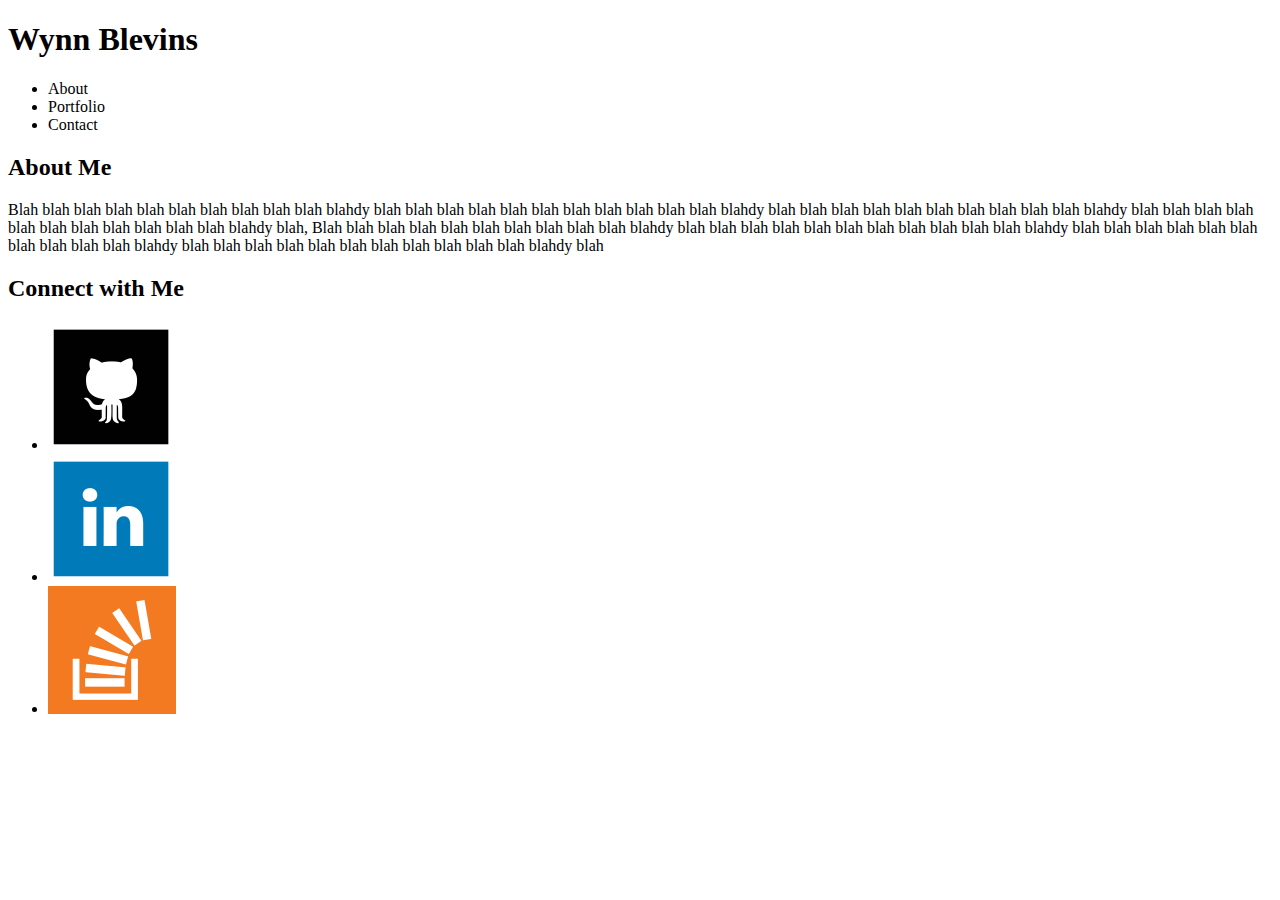
==== index.html @ cbfaad2a "Added image files to assets directory, changed list items to display images." ====
<!DOCTYPE html>
<html lang="en">
<head>
    <meta charset="UTF-8">
    <meta name="viewport" content="width=device-width, initial-scale=1.0">
    <meta http-equiv="X-UA-Compatible" content="ie=edge">
    <title>About Me</title>

    <link rel="stylesheet" type="text/css" href="./assets/css/style.css">
</head>
<body>
    <h1>Wynn Blevins</h1>
    <ul>
        <li>About</li>
        <li>Portfolio</li>
        <li>Contact</li>
    </ul>
    <div>
        <h2>About Me</h2>
        <p>Blah blah blah blah blah blah blah blah blah blah blahdy blah 
            blah blah blah blah blah blah blah blah blah blah blahdy blah 
            blah blah blah blah blah blah blah blah blah blahdy blah 
            blah blah blah blah blah blah blah blah blah blah blahdy blah, 
            Blah blah blah blah blah blah blah blah blah blah blahdy blah 
            blah blah blah blah blah blah blah blah blah blah blahdy blah 
            blah blah blah blah blah blah blah blah blah blahdy blah 
            blah blah blah blah blah blah blah blah blah blah blahdy blah</p>
    </div>
    <div>
        <h2>Connect with Me</h2>
        <ul>
            <li>
                <a href="https://github.com/wynnblevins/">
                    <img src="./assets/images/github_logo.png">
                </a>
            </li>
            <li>
                <a href="https://www.linkedin.com/in/wynn-blevins-93924594/">
                    <img src="./assets/images/linkedin_logo.png">
                </a>
            </li>
            <li>
                <a href="https://stackoverflow.com/users/1226768/wynn">
                    <img src="./assets/images/stackoverflow_logo.png">
                </a>
            </li>
        </ul>
    </div>
</body>
</html>
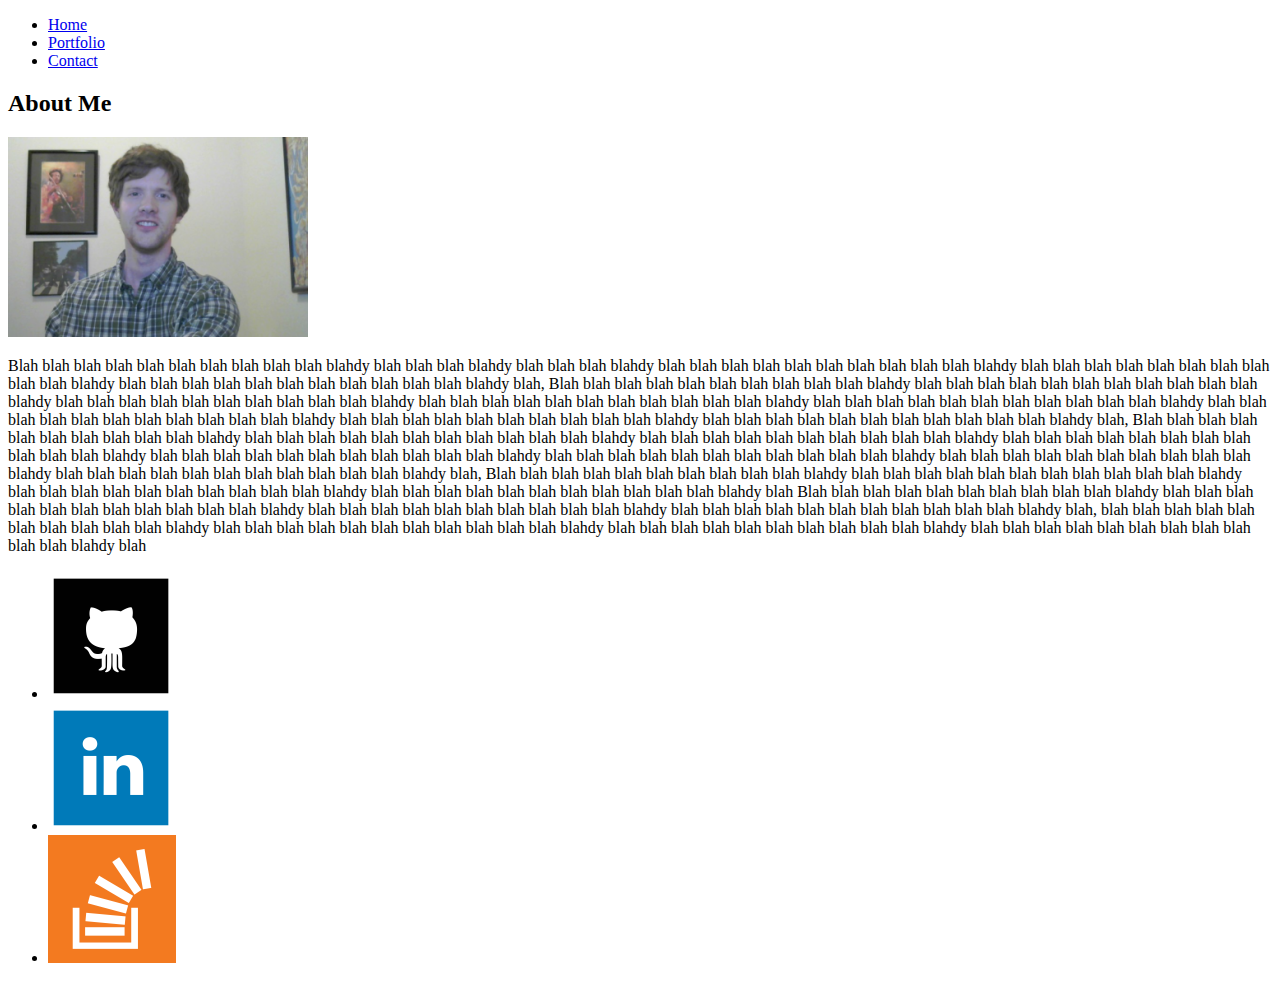
==== commit bae88a23: "Added hypnotize site theme, wrote basic markup for contact and portfolio pages." ====
--- a/index.html
+++ b/index.html
@@ -6,45 +6,81 @@
     <meta http-equiv="X-UA-Compatible" content="ie=edge">
     <title>About Me</title>
 
-    <link rel="stylesheet" type="text/css" href="./assets/css/style.css">
+    <link rel="stylesheet" type="text/css" href="assets/css/reset.css">
+    <link rel="stylesheet" type="text/css" href="assets/css/style.css">
 </head>
+
 <body>
-    <h1>Wynn Blevins</h1>
-    <ul>
-        <li>About</li>
-        <li>Portfolio</li>
-        <li>Contact</li>
-    </ul>
-    <div>
-        <h2>About Me</h2>
-        <p>Blah blah blah blah blah blah blah blah blah blah blahdy blah 
-            blah blah blah blah blah blah blah blah blah blah blahdy blah 
-            blah blah blah blah blah blah blah blah blah blahdy blah 
-            blah blah blah blah blah blah blah blah blah blah blahdy blah, 
-            Blah blah blah blah blah blah blah blah blah blah blahdy blah 
-            blah blah blah blah blah blah blah blah blah blah blahdy blah 
-            blah blah blah blah blah blah blah blah blah blahdy blah 
-            blah blah blah blah blah blah blah blah blah blah blahdy blah</p>
+    <div class="wrapper">
+        <!-- Navbar -->
+        <ul class="navbar">
+            <li><a href="./index.html">Home</a></li>
+            <li><a href="./portfolio.html">Portfolio</a></li>
+            <li><a href="./contact.html">Contact</a></li>
+        </ul>
+        <div>
+            <h2>About Me</h2>
+            <div>
+                <img src="./assets/images/MainPictureResized.png">
+                <p>Blah blah blah blah blah blah blah blah 
+                    blah blah blahdy blah blah blah blahdy blah blah blah blahdy 
+                    blah blah blah blah blah blah blah blah blah blah blahdy blah 
+                    blah blah blah blah blah blah blah blah blah blahdy blah 
+                    blah blah blah blah blah blah blah blah blah blah blahdy blah, 
+                    Blah blah blah blah blah blah blah blah blah blah blahdy blah 
+                    blah blah blah blah blah blah blah blah blah blah blahdy blah 
+                    blah blah blah blah blah blah blah blah blah blahdy blah 
+                    blah blah blah blah blah blah blah blah blah blah blahdy blah
+                    blah blah blah blah blah blah blah blah blah blah blahdy blah 
+                    blah blah blah blah blah blah blah blah blah blah blahdy blah 
+                    blah blah blah blah blah blah blah blah blah blahdy blah 
+                    blah blah blah blah blah blah blah blah blah blah blahdy blah, 
+                    Blah blah blah blah blah blah blah blah blah blah blahdy blah 
+                    blah blah blah blah blah blah blah blah blah blah blahdy blah 
+                    blah blah blah blah blah blah blah blah blah blahdy blah 
+                    blah blah blah blah blah blah blah blah blah blah blahdy blah
+                    blah blah blah blah blah blah blah blah blah blah blahdy blah 
+                    blah blah blah blah blah blah blah blah blah blah blahdy blah 
+                    blah blah blah blah blah blah blah blah blah blahdy blah 
+                    blah blah blah blah blah blah blah blah blah blah blahdy blah, 
+                    Blah blah blah blah blah blah blah blah blah blah blahdy blah 
+                    blah blah blah blah blah blah blah blah blah blah blahdy blah 
+                    blah blah blah blah blah blah blah blah blah blahdy blah 
+                    blah blah blah blah blah blah blah blah blah blah blahdy blah
+                    Blah blah blah blah blah blah blah blah blah blah blahdy blah 
+                    blah blah blah blah blah blah blah blah blah blah blahdy blah 
+                    blah blah blah blah blah blah blah blah blah blahdy blah 
+                    blah blah blah blah blah blah blah blah blah blah blahdy blah, 
+                    blah blah blah blah blah blah blah blah blah blah blahdy blah 
+                    blah blah blah blah blah blah blah blah blah blah blahdy blah 
+                    blah blah blah blah blah blah blah blah blah blahdy blah 
+                    blah blah blah blah blah blah blah blah blah blah blahdy blah</p>
+            </div>
+        </div>
+            
+        <!--Sidebar-->
+        <div>
+            <ul>
+                <li>
+                    <a href="https://github.com/wynnblevins/">
+                        <img src="./assets/images/github_logo.png">
+                    </a>
+                </li>
+                <li>
+                    <a href="https://www.linkedin.com/in/wynn-blevins-93924594/">
+                        <img src="./assets/images/linkedin_logo.png">
+                    </a>
+                </li>
+                <li>
+                    <a href="https://stackoverflow.com/users/1226768/wynn">
+                        <img src="./assets/images/stackoverflow_logo.png">
+                    </a>
+                </li>
+            </ul>
+        </div>
     </div>
-    <div>
-        <h2>Connect with Me</h2>
-        <ul>
-            <li>
-                <a href="https://github.com/wynnblevins/">
-                    <img src="./assets/images/github_logo.png">
-                </a>
-            </li>
-            <li>
-                <a href="https://www.linkedin.com/in/wynn-blevins-93924594/">
-                    <img src="./assets/images/linkedin_logo.png">
-                </a>
-            </li>
-            <li>
-                <a href="https://stackoverflow.com/users/1226768/wynn">
-                    <img src="./assets/images/stackoverflow_logo.png">
-                </a>
-            </li>
-        </ul>
-    </div>
+    
+    <!--Footer-->
+    <footer class="footer"></footer>
 </body>
 </html>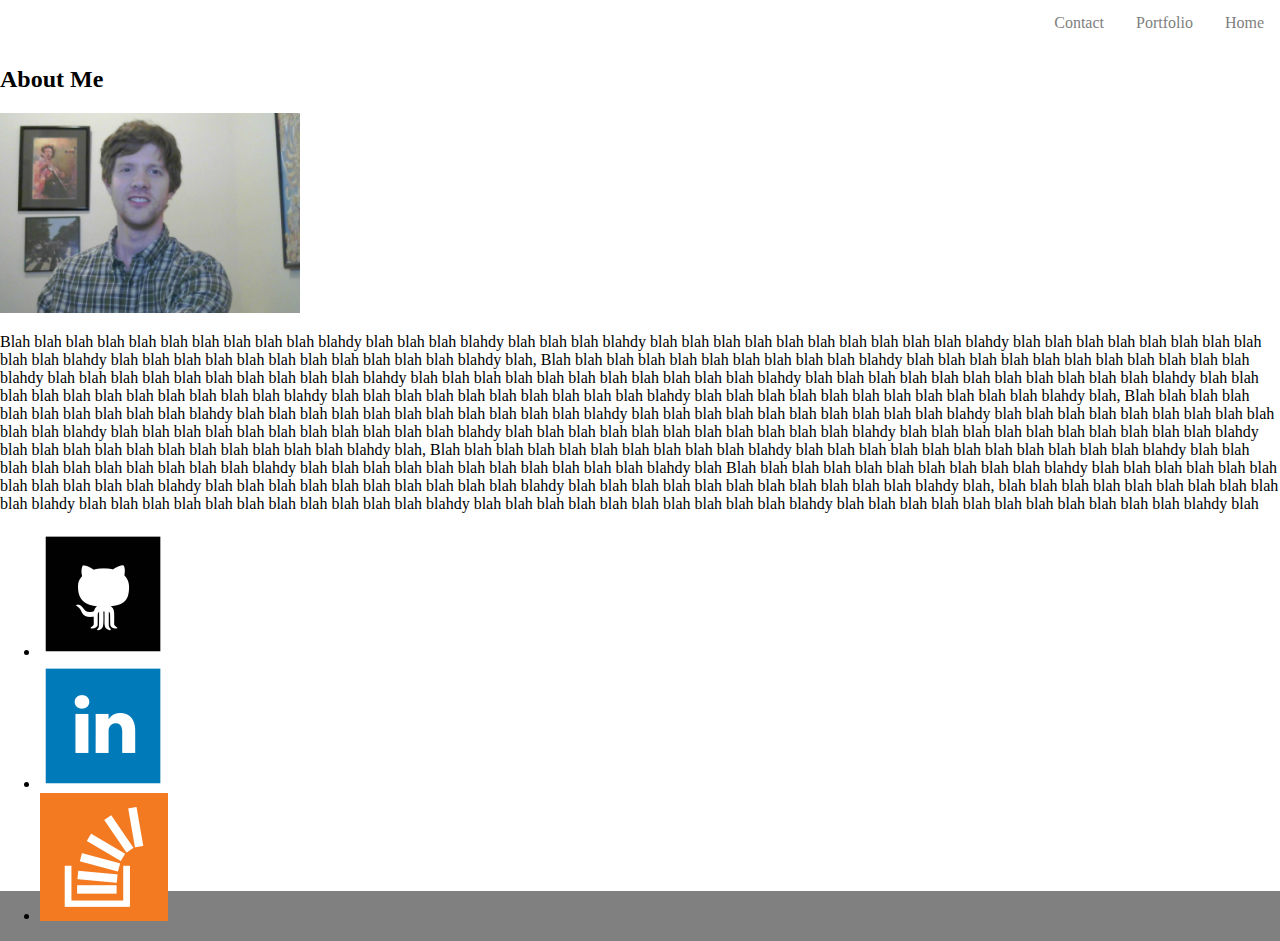
==== commit 01fc5063: "Wrote very basic contact and portfolio html files, added sticky footer and header to all three files" ====
--- a/index.html
+++ b/index.html
@@ -18,46 +18,45 @@
             <li><a href="./portfolio.html">Portfolio</a></li>
             <li><a href="./contact.html">Contact</a></li>
         </ul>
+        
+        <h2>About Me</h2>
         <div>
-            <h2>About Me</h2>
-            <div>
-                <img src="./assets/images/MainPictureResized.png">
-                <p>Blah blah blah blah blah blah blah blah 
-                    blah blah blahdy blah blah blah blahdy blah blah blah blahdy 
-                    blah blah blah blah blah blah blah blah blah blah blahdy blah 
-                    blah blah blah blah blah blah blah blah blah blahdy blah 
-                    blah blah blah blah blah blah blah blah blah blah blahdy blah, 
-                    Blah blah blah blah blah blah blah blah blah blah blahdy blah 
-                    blah blah blah blah blah blah blah blah blah blah blahdy blah 
-                    blah blah blah blah blah blah blah blah blah blahdy blah 
-                    blah blah blah blah blah blah blah blah blah blah blahdy blah
-                    blah blah blah blah blah blah blah blah blah blah blahdy blah 
-                    blah blah blah blah blah blah blah blah blah blah blahdy blah 
-                    blah blah blah blah blah blah blah blah blah blahdy blah 
-                    blah blah blah blah blah blah blah blah blah blah blahdy blah, 
-                    Blah blah blah blah blah blah blah blah blah blah blahdy blah 
-                    blah blah blah blah blah blah blah blah blah blah blahdy blah 
-                    blah blah blah blah blah blah blah blah blah blahdy blah 
-                    blah blah blah blah blah blah blah blah blah blah blahdy blah
-                    blah blah blah blah blah blah blah blah blah blah blahdy blah 
-                    blah blah blah blah blah blah blah blah blah blah blahdy blah 
-                    blah blah blah blah blah blah blah blah blah blahdy blah 
-                    blah blah blah blah blah blah blah blah blah blah blahdy blah, 
-                    Blah blah blah blah blah blah blah blah blah blah blahdy blah 
-                    blah blah blah blah blah blah blah blah blah blah blahdy blah 
-                    blah blah blah blah blah blah blah blah blah blahdy blah 
-                    blah blah blah blah blah blah blah blah blah blah blahdy blah
-                    Blah blah blah blah blah blah blah blah blah blah blahdy blah 
-                    blah blah blah blah blah blah blah blah blah blah blahdy blah 
-                    blah blah blah blah blah blah blah blah blah blahdy blah 
-                    blah blah blah blah blah blah blah blah blah blah blahdy blah, 
-                    blah blah blah blah blah blah blah blah blah blah blahdy blah 
-                    blah blah blah blah blah blah blah blah blah blah blahdy blah 
-                    blah blah blah blah blah blah blah blah blah blahdy blah 
-                    blah blah blah blah blah blah blah blah blah blah blahdy blah</p>
-            </div>
+            <img src="./assets/images/MainPictureResized.png">
+            <p>Blah blah blah blah blah blah blah blah 
+                blah blah blahdy blah blah blah blahdy blah blah blah blahdy 
+                blah blah blah blah blah blah blah blah blah blah blahdy blah 
+                blah blah blah blah blah blah blah blah blah blahdy blah 
+                blah blah blah blah blah blah blah blah blah blah blahdy blah, 
+                Blah blah blah blah blah blah blah blah blah blah blahdy blah 
+                blah blah blah blah blah blah blah blah blah blah blahdy blah 
+                blah blah blah blah blah blah blah blah blah blahdy blah 
+                blah blah blah blah blah blah blah blah blah blah blahdy blah
+                blah blah blah blah blah blah blah blah blah blah blahdy blah 
+                blah blah blah blah blah blah blah blah blah blah blahdy blah 
+                blah blah blah blah blah blah blah blah blah blahdy blah 
+                blah blah blah blah blah blah blah blah blah blah blahdy blah, 
+                Blah blah blah blah blah blah blah blah blah blah blahdy blah 
+                blah blah blah blah blah blah blah blah blah blah blahdy blah 
+                blah blah blah blah blah blah blah blah blah blahdy blah 
+                blah blah blah blah blah blah blah blah blah blah blahdy blah
+                blah blah blah blah blah blah blah blah blah blah blahdy blah 
+                blah blah blah blah blah blah blah blah blah blah blahdy blah 
+                blah blah blah blah blah blah blah blah blah blahdy blah 
+                blah blah blah blah blah blah blah blah blah blah blahdy blah, 
+                Blah blah blah blah blah blah blah blah blah blah blahdy blah 
+                blah blah blah blah blah blah blah blah blah blah blahdy blah 
+                blah blah blah blah blah blah blah blah blah blahdy blah 
+                blah blah blah blah blah blah blah blah blah blah blahdy blah
+                Blah blah blah blah blah blah blah blah blah blah blahdy blah 
+                blah blah blah blah blah blah blah blah blah blah blahdy blah 
+                blah blah blah blah blah blah blah blah blah blahdy blah 
+                blah blah blah blah blah blah blah blah blah blah blahdy blah, 
+                blah blah blah blah blah blah blah blah blah blah blahdy blah 
+                blah blah blah blah blah blah blah blah blah blah blahdy blah 
+                blah blah blah blah blah blah blah blah blah blahdy blah 
+                blah blah blah blah blah blah blah blah blah blah blahdy blah</p>
         </div>
-            
+        
         <!--Sidebar-->
         <div>
             <ul>
@@ -80,7 +79,7 @@
         </div>
     </div>
     
-    <!--Footer-->
+    <!-- sticky footer -->
     <footer class="footer"></footer>
 </body>
 </html>--- a/assets/css/style.css
+++ b/assets/css/style.css
@@ -0,0 +1,49 @@
+/* start navbar styles */
+ul.navbar {
+    list-style-type: none;
+    margin: 0;
+    padding: 0;
+    overflow: hidden;
+    background-color: #fff;
+}
+
+ul.navbar li {
+    float: right;
+}
+
+ul.navbar li a {
+    display: block;
+    color: grey;
+    text-align: center;
+    padding: 14px 16px;
+    text-decoration: none;
+}
+
+ul.navbar li a:hover {
+    background-color: #4aaaa5;
+}
+/* end navbar styles */
+
+/* start sticky footer styles */
+html, body {
+    height: 100%;
+    margin: 0;
+}
+  
+.wrapper {
+    min-height: 100%;
+  
+    /* Equal to height of footer */
+    /* But also accounting for potential margin-bottom of last child */
+    margin-bottom: -50px;
+}
+
+.footer, .push {
+    height: 50px;
+}
+
+.footer {
+    background-color: gray;
+}
+/* end sticky footer styles */
+
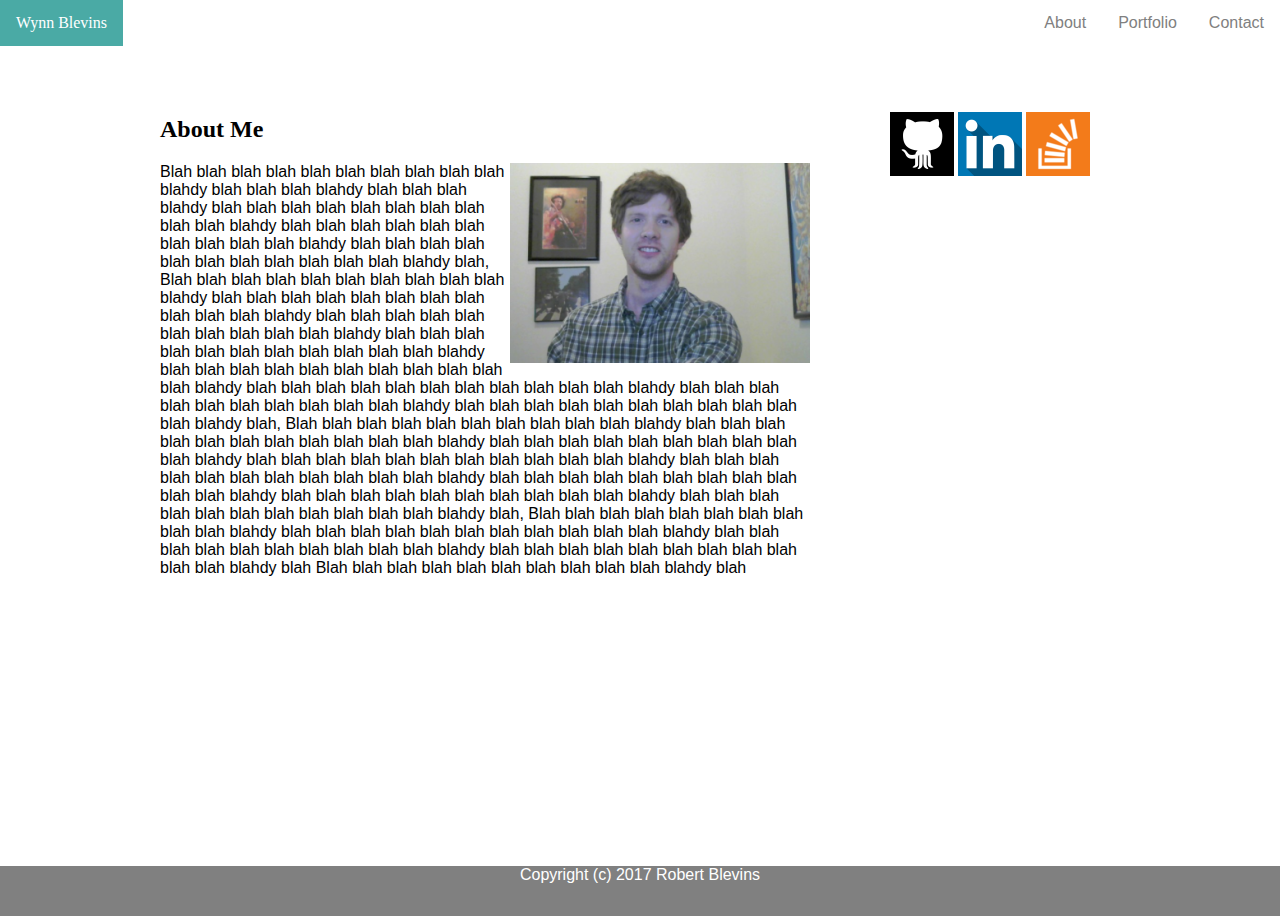
==== commit 3bae2b3f: "Resized logo images and added new files to project." ====
--- a/index.html
+++ b/index.html
@@ -14,15 +14,19 @@
     <div class="wrapper">
         <!-- Navbar -->
         <ul class="navbar">
-            <li><a href="./index.html">Home</a></li>
+            <li><a href="./contact.html">Contact</a></li>
             <li><a href="./portfolio.html">Portfolio</a></li>
-            <li><a href="./contact.html">Contact</a></li>
+            <li><a href="./index.html">About</a></li>
+            <li class="nameNavbarItem">Wynn Blevins</li>
         </ul>
         
-        <h2>About Me</h2>
-        <div>
-            <img src="./assets/images/MainPictureResized.png">
-            <p>Blah blah blah blah blah blah blah blah 
+        <div class="push"></div>
+        <div class="fullContent">  
+            <div class="mainContent">
+                <h2 class="pageTitle">About Me</h2>
+                
+                <img src="./assets/images/MainPictureResized.png" align="right">
+                <p>Blah blah blah blah blah blah blah blah 
                 blah blah blahdy blah blah blah blahdy blah blah blah blahdy 
                 blah blah blah blah blah blah blah blah blah blah blahdy blah 
                 blah blah blah blah blah blah blah blah blah blahdy blah 
@@ -47,39 +51,34 @@
                 blah blah blah blah blah blah blah blah blah blah blahdy blah 
                 blah blah blah blah blah blah blah blah blah blahdy blah 
                 blah blah blah blah blah blah blah blah blah blah blahdy blah
-                Blah blah blah blah blah blah blah blah blah blah blahdy blah 
-                blah blah blah blah blah blah blah blah blah blah blahdy blah 
-                blah blah blah blah blah blah blah blah blah blahdy blah 
-                blah blah blah blah blah blah blah blah blah blah blahdy blah, 
-                blah blah blah blah blah blah blah blah blah blah blahdy blah 
-                blah blah blah blah blah blah blah blah blah blah blahdy blah 
-                blah blah blah blah blah blah blah blah blah blahdy blah 
-                blah blah blah blah blah blah blah blah blah blah blahdy blah</p>
-        </div>
+                Blah blah blah blah blah blah blah blah blah blah blahdy blah </p>
+            </div>
         
-        <!--Sidebar-->
-        <div>
-            <ul>
-                <li>
-                    <a href="https://github.com/wynnblevins/">
-                        <img src="./assets/images/github_logo.png">
-                    </a>
-                </li>
-                <li>
-                    <a href="https://www.linkedin.com/in/wynn-blevins-93924594/">
-                        <img src="./assets/images/linkedin_logo.png">
-                    </a>
-                </li>
-                <li>
-                    <a href="https://stackoverflow.com/users/1226768/wynn">
-                        <img src="./assets/images/stackoverflow_logo.png">
-                    </a>
-                </li>
-            </ul>
+            <!--Sidebar-->
+            <div class="sidebar">
+                <ul>
+                    <li class="sidebarItem">
+                        <a href="https://github.com/wynnblevins/">
+                            <img src="./assets/images/github_logo_small.png">
+                        </a>
+                    </li>
+                    <li class="sidebarItem">
+                        <a href="https://www.linkedin.com/in/wynn-blevins-93924594/">
+                            <img src="./assets/images/linkedin_logo_small.png">
+                        </a>
+                    </li>
+                    <li class="sidebarItem">
+                        <a href="https://stackoverflow.com/users/1226768/wynn">
+                            <img src="./assets/images/stackoverflow_logo_small.png">
+                        </a>
+                    </li>
+                </ul>
+            </div>
         </div>
     </div>
-    
     <!-- sticky footer -->
-    <footer class="footer"></footer>
+    <footer class="footer">
+        <p class="copyright">Copyright (c) 2017 Robert Blevins</p>
+    </footer>
 </body>
 </html>--- a/assets/css/style.css
+++ b/assets/css/style.css
@@ -1,3 +1,13 @@
+/* begin font styles */
+p, label, a {
+    font-family: 'Arial', 'Helvetica Neue', Helvetica, sans-serif;    
+}
+
+h1, h2, h3, h4, h5, h6 {
+    font-family: 'Georgia', Times, Times New Roman, serif;
+}
+/* end font styles */
+
 /* start navbar styles */
 ul.navbar {
     list-style-type: none;
@@ -19,17 +29,34 @@
     text-decoration: none;
 }
 
+ul.navbar li.nameNavbarItem {
+    float: left;
+    background-color: #4aaaa5;
+    display: block;
+    color: white;
+    text-align: center;
+    padding: 14px 16px;
+    text-decoration: none;
+}
+
 ul.navbar li a:hover {
     background-color: #4aaaa5;
 }
 /* end navbar styles */
+
+
+/* applying "jean-gray" background image */
+body {
+    background: url(../images/gray_jean/gray_jean.png)
+}
+/* end background image styles */
 
 /* start sticky footer styles */
 html, body {
     height: 100%;
     margin: 0;
 }
-  
+
 .wrapper {
     min-height: 100%;
   
@@ -45,5 +72,42 @@
 .footer {
     background-color: gray;
 }
+
+footer p.copyright {
+    text-align: center;
+    color: white;
+}
 /* end sticky footer styles */
 
+/* start layout styles */
+div.fullContent {
+    width: 960px;
+    margin: 0 auto;
+}
+
+div.mainContentFullWidth {
+    background-color: white;
+}
+
+div.mainContent {
+    float: left;
+    background-color: white;
+    width: 650px;
+}
+
+div.sidebar {
+    float: right;
+    background-color: white;
+    width: 270px;
+}
+
+ul > li.sidebarItem {
+    display: inline-block;
+}
+/* end layout styles */
+
+/* start contact form styles */
+label, input.contactFormInput, textarea.contactFormInput {
+    display: block;
+}
+/* end contact form styles */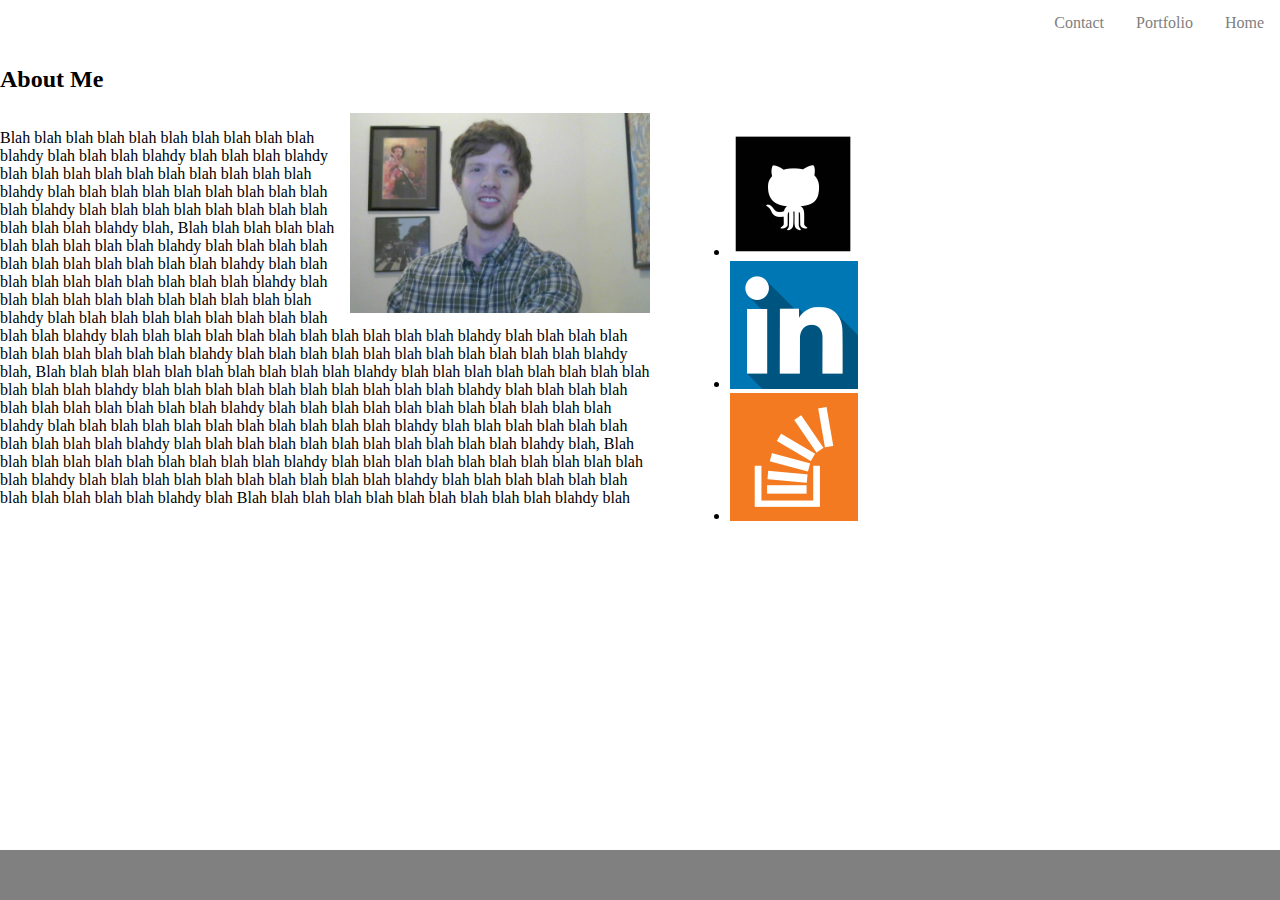
==== commit 98b3fdc6: "Added styles to create basic layout of site's index.html.  Main section and side bar are still being" ====
--- a/index.html
+++ b/index.html
@@ -14,17 +14,14 @@
     <div class="wrapper">
         <!-- Navbar -->
         <ul class="navbar">
+            <li><a href="./index.html">Home</a></li>
+            <li><a href="./portfolio.html">Portfolio</a></li>
             <li><a href="./contact.html">Contact</a></li>
-            <li><a href="./portfolio.html">Portfolio</a></li>
-            <li><a href="./index.html">About</a></li>
-            <li class="nameNavbarItem">Wynn Blevins</li>
         </ul>
         
-        <div class="push"></div>
-        <div class="fullContent">  
+        <div class="fullContent">
+            <h2>About Me</h2>
             <div class="mainContent">
-                <h2 class="pageTitle">About Me</h2>
-                
                 <img src="./assets/images/MainPictureResized.png" align="right">
                 <p>Blah blah blah blah blah blah blah blah 
                 blah blah blahdy blah blah blah blahdy blah blah blah blahdy 
@@ -57,19 +54,19 @@
             <!--Sidebar-->
             <div class="sidebar">
                 <ul>
-                    <li class="sidebarItem">
+                    <li>
                         <a href="https://github.com/wynnblevins/">
-                            <img src="./assets/images/github_logo_small.png">
+                            <img src="./assets/images/github_logo.png">
                         </a>
                     </li>
-                    <li class="sidebarItem">
+                    <li>
                         <a href="https://www.linkedin.com/in/wynn-blevins-93924594/">
-                            <img src="./assets/images/linkedin_logo_small.png">
+                            <img src="./assets/images/linkedin_logo.png">
                         </a>
                     </li>
-                    <li class="sidebarItem">
+                    <li>
                         <a href="https://stackoverflow.com/users/1226768/wynn">
-                            <img src="./assets/images/stackoverflow_logo_small.png">
+                            <img src="./assets/images/stackoverflow_logo.png">
                         </a>
                     </li>
                 </ul>
@@ -77,8 +74,6 @@
         </div>
     </div>
     <!-- sticky footer -->
-    <footer class="footer">
-        <p class="copyright">Copyright (c) 2017 Robert Blevins</p>
-    </footer>
+    <footer class="footer"></footer>
 </body>
 </html>--- a/assets/css/style.css
+++ b/assets/css/style.css
@@ -1,13 +1,3 @@
-/* begin font styles */
-p, label, a {
-    font-family: 'Arial', 'Helvetica Neue', Helvetica, sans-serif;    
-}
-
-h1, h2, h3, h4, h5, h6 {
-    font-family: 'Georgia', Times, Times New Roman, serif;
-}
-/* end font styles */
-
 /* start navbar styles */
 ul.navbar {
     list-style-type: none;
@@ -24,16 +14,6 @@
 ul.navbar li a {
     display: block;
     color: grey;
-    text-align: center;
-    padding: 14px 16px;
-    text-decoration: none;
-}
-
-ul.navbar li.nameNavbarItem {
-    float: left;
-    background-color: #4aaaa5;
-    display: block;
-    color: white;
     text-align: center;
     padding: 14px 16px;
     text-decoration: none;
@@ -72,21 +52,11 @@
 .footer {
     background-color: gray;
 }
-
-footer p.copyright {
-    text-align: center;
-    color: white;
-}
 /* end sticky footer styles */
 
 /* start layout styles */
 div.fullContent {
     width: 960px;
-    margin: 0 auto;
-}
-
-div.mainContentFullWidth {
-    background-color: white;
 }
 
 div.mainContent {
@@ -100,14 +70,4 @@
     background-color: white;
     width: 270px;
 }
-
-ul > li.sidebarItem {
-    display: inline-block;
-}
-/* end layout styles */
-
-/* start contact form styles */
-label, input.contactFormInput, textarea.contactFormInput {
-    display: block;
-}
-/* end contact form styles */+/* end layout styles */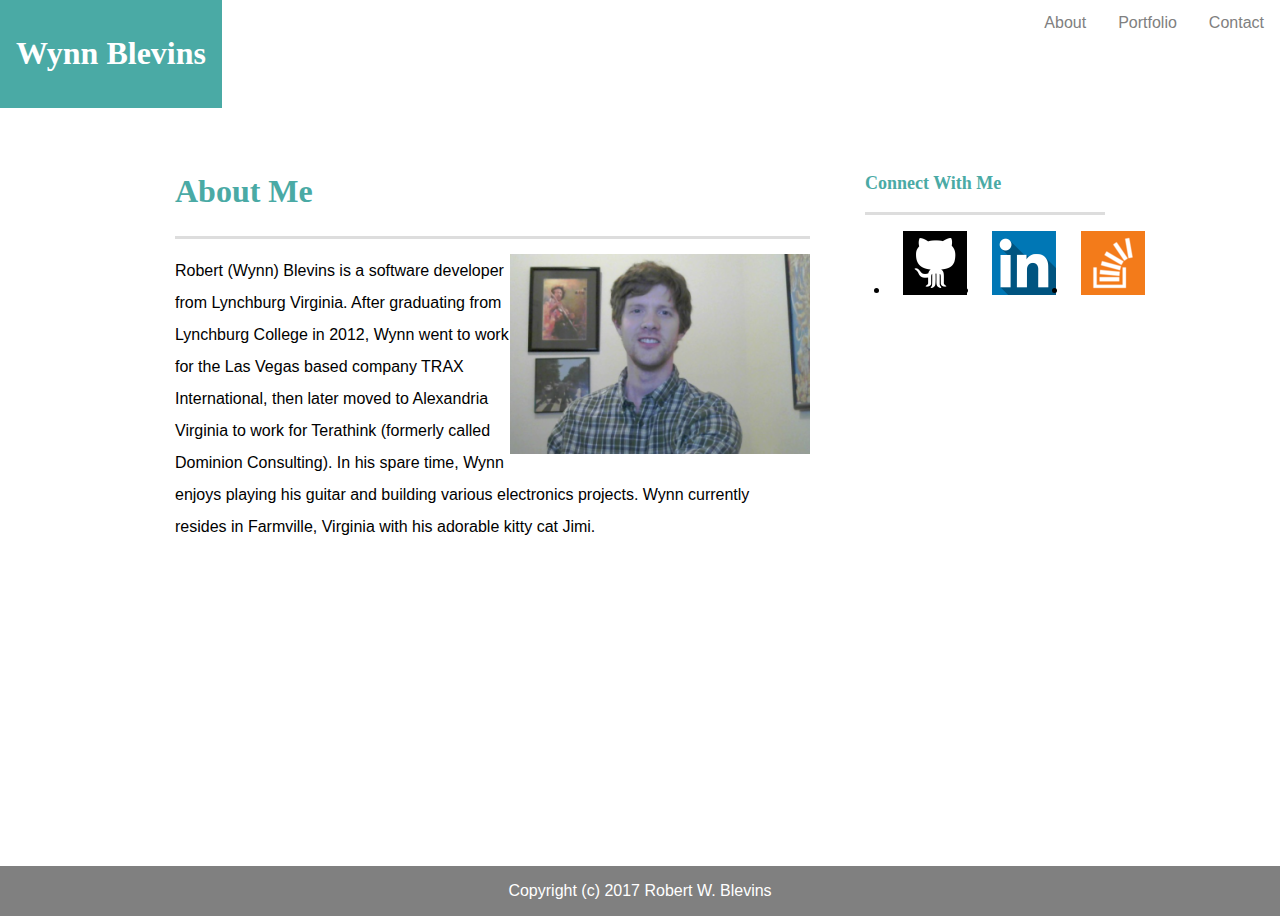
==== commit 8877917e: "Added app images for portfolio page." ====
--- a/index.html
+++ b/index.html
@@ -14,59 +14,50 @@
     <div class="wrapper">
         <!-- Navbar -->
         <ul class="navbar">
-            <li><a href="./index.html">Home</a></li>
+            <li><a href="./contact.html">Contact</a></li>
             <li><a href="./portfolio.html">Portfolio</a></li>
-            <li><a href="./contact.html">Contact</a></li>
+            <li><a href="./index.html">About</a></li>
+            <li class="nameNavbarItem"><h1>Wynn Blevins</h1></li>
         </ul>
         
-        <div class="fullContent">
-            <h2>About Me</h2>
+        <div class="push"></div>
+        <div class="fullContent">  
             <div class="mainContent">
+                <h2 class="pageTitle">About Me</h2>
+                
+                <!--horizontal line-->
+                <div class="line"></div>
+                
                 <img src="./assets/images/MainPictureResized.png" align="right">
-                <p>Blah blah blah blah blah blah blah blah 
-                blah blah blahdy blah blah blah blahdy blah blah blah blahdy 
-                blah blah blah blah blah blah blah blah blah blah blahdy blah 
-                blah blah blah blah blah blah blah blah blah blahdy blah 
-                blah blah blah blah blah blah blah blah blah blah blahdy blah, 
-                Blah blah blah blah blah blah blah blah blah blah blahdy blah 
-                blah blah blah blah blah blah blah blah blah blah blahdy blah 
-                blah blah blah blah blah blah blah blah blah blahdy blah 
-                blah blah blah blah blah blah blah blah blah blah blahdy blah
-                blah blah blah blah blah blah blah blah blah blah blahdy blah 
-                blah blah blah blah blah blah blah blah blah blah blahdy blah 
-                blah blah blah blah blah blah blah blah blah blahdy blah 
-                blah blah blah blah blah blah blah blah blah blah blahdy blah, 
-                Blah blah blah blah blah blah blah blah blah blah blahdy blah 
-                blah blah blah blah blah blah blah blah blah blah blahdy blah 
-                blah blah blah blah blah blah blah blah blah blahdy blah 
-                blah blah blah blah blah blah blah blah blah blah blahdy blah
-                blah blah blah blah blah blah blah blah blah blah blahdy blah 
-                blah blah blah blah blah blah blah blah blah blah blahdy blah 
-                blah blah blah blah blah blah blah blah blah blahdy blah 
-                blah blah blah blah blah blah blah blah blah blah blahdy blah, 
-                Blah blah blah blah blah blah blah blah blah blah blahdy blah 
-                blah blah blah blah blah blah blah blah blah blah blahdy blah 
-                blah blah blah blah blah blah blah blah blah blahdy blah 
-                blah blah blah blah blah blah blah blah blah blah blahdy blah
-                Blah blah blah blah blah blah blah blah blah blah blahdy blah </p>
+                <p class="bioText">Robert (Wynn) Blevins is a software developer   
+                    from Lynchburg Virginia.  After graduating from Lynchburg College in 2012, 
+                    Wynn went to work for the Las Vegas based company TRAX International,
+                    then later moved to Alexandria Virginia to work for Terathink (formerly
+                    called Dominion Consulting).  In his spare time, Wynn enjoys 
+                    playing his guitar and building various electronics projects.  Wynn 
+                    currently resides in Farmville, Virginia with his adorable kitty
+                    cat Jimi.
+                </p>
             </div>
         
             <!--Sidebar-->
             <div class="sidebar">
+                <h3 class="sidebarTitle">Connect With Me</h3>
+                <div class="fullWidthLine"></div>
                 <ul>
-                    <li>
+                    <li class="sidebarItem github">
                         <a href="https://github.com/wynnblevins/">
-                            <img src="./assets/images/github_logo.png">
+                            <img src="./assets/images/github_logo_small.png">
                         </a>
                     </li>
-                    <li>
+                    <li class="sidebarItem linkedin">
                         <a href="https://www.linkedin.com/in/wynn-blevins-93924594/">
-                            <img src="./assets/images/linkedin_logo.png">
+                            <img src="./assets/images/linkedin_logo_small.png">
                         </a>
                     </li>
-                    <li>
+                    <li class="sidebarItem stackoverflow">
                         <a href="https://stackoverflow.com/users/1226768/wynn">
-                            <img src="./assets/images/stackoverflow_logo.png">
+                            <img src="./assets/images/stackoverflow_logo_small.png">
                         </a>
                     </li>
                 </ul>
@@ -74,6 +65,8 @@
         </div>
     </div>
     <!-- sticky footer -->
-    <footer class="footer"></footer>
+    <footer class="footer">
+        <p class="copyright">Copyright (c) 2017 Robert W. Blevins</p>
+    </footer>
 </body>
 </html>--- a/assets/css/style.css
+++ b/assets/css/style.css
@@ -1,3 +1,38 @@
+/* begin font styles */
+p, label, a {
+    font-family: 'Arial', 'Helvetica Neue', Helvetica, sans-serif;    
+}
+
+h1, h2, h3, h4, h5, h6 {
+    font-family: 'Georgia', Times, Times New Roman, serif;
+}
+
+h1.pageTitle {
+    font-size: xx-large;
+    color: #4aaaa5; 
+}
+
+h2.pageTitle {
+    font-size: xx-large;
+    color: #4aaaa5;
+    margin-left: 15px;
+    margin-top: 15px;
+}
+
+h3.sidebarTitle {
+    font-size: large;
+    color: #4aaaa5;
+    margin-left: 15px;
+    margin-top: 15px;
+}
+
+p.bioText {
+    padding-left: 15px;
+    margin-right: 15px;
+    line-height: 2.0;
+}
+/* end font styles */
+
 /* start navbar styles */
 ul.navbar {
     list-style-type: none;
@@ -14,6 +49,16 @@
 ul.navbar li a {
     display: block;
     color: grey;
+    text-align: center;
+    padding: 14px 16px;
+    text-decoration: none;
+}
+
+ul.navbar li.nameNavbarItem {
+    float: left;
+    background-color: #4aaaa5;
+    display: block;
+    color: white;
     text-align: center;
     padding: 14px 16px;
     text-decoration: none;
@@ -52,22 +97,84 @@
 .footer {
     background-color: gray;
 }
+
+footer p.copyright {
+    text-align: center;
+    color: white;
+    line-height: 50px;
+}
 /* end sticky footer styles */
 
 /* start layout styles */
 div.fullContent {
     width: 960px;
+    margin: 0 auto;
+}
+
+div.mainContentFullWidth {
+    background-color: white;
+    padding-top: 2px;
 }
 
 div.mainContent {
     float: left;
     background-color: white;
     width: 650px;
+    padding-bottom: 15px;
+    padding-right: 15px;
 }
 
 div.sidebar {
     float: right;
     background-color: white;
     width: 270px;
+    padding-bottom: 15px;
 }
-/* end layout styles */+
+ul > li.sidebarItem {
+    text-align: center;
+    float: left;
+    width: 33%;
+}
+
+ul {
+    text-align: center;
+    overflow: auto;
+    width: 100%;
+}
+/* end layout styles */
+
+/* start contact form styles */
+label.contactForm, 
+input.contactFormInput, 
+textarea.contactFormInput {
+    display: block;
+}
+
+label.contactForm, 
+input.contactFormInput, 
+textarea.contactFormInput {
+    width: 95%;
+    margin: 15px 15px 0px 15px;
+}
+
+form.contactForm {
+    padding-bottom: 20px;
+}
+/* end contact form styles */
+
+div.line {
+    background-color: #ddd;
+    text-align: center;
+    height: 3px;
+    margin: 15px;
+    margin-right: 0px;
+}
+
+div.fullWidthLine {
+    background-color: #ddd;
+    text-align: center;
+    height: 3px;
+    margin: 15px;
+    margin-right: 15px;
+}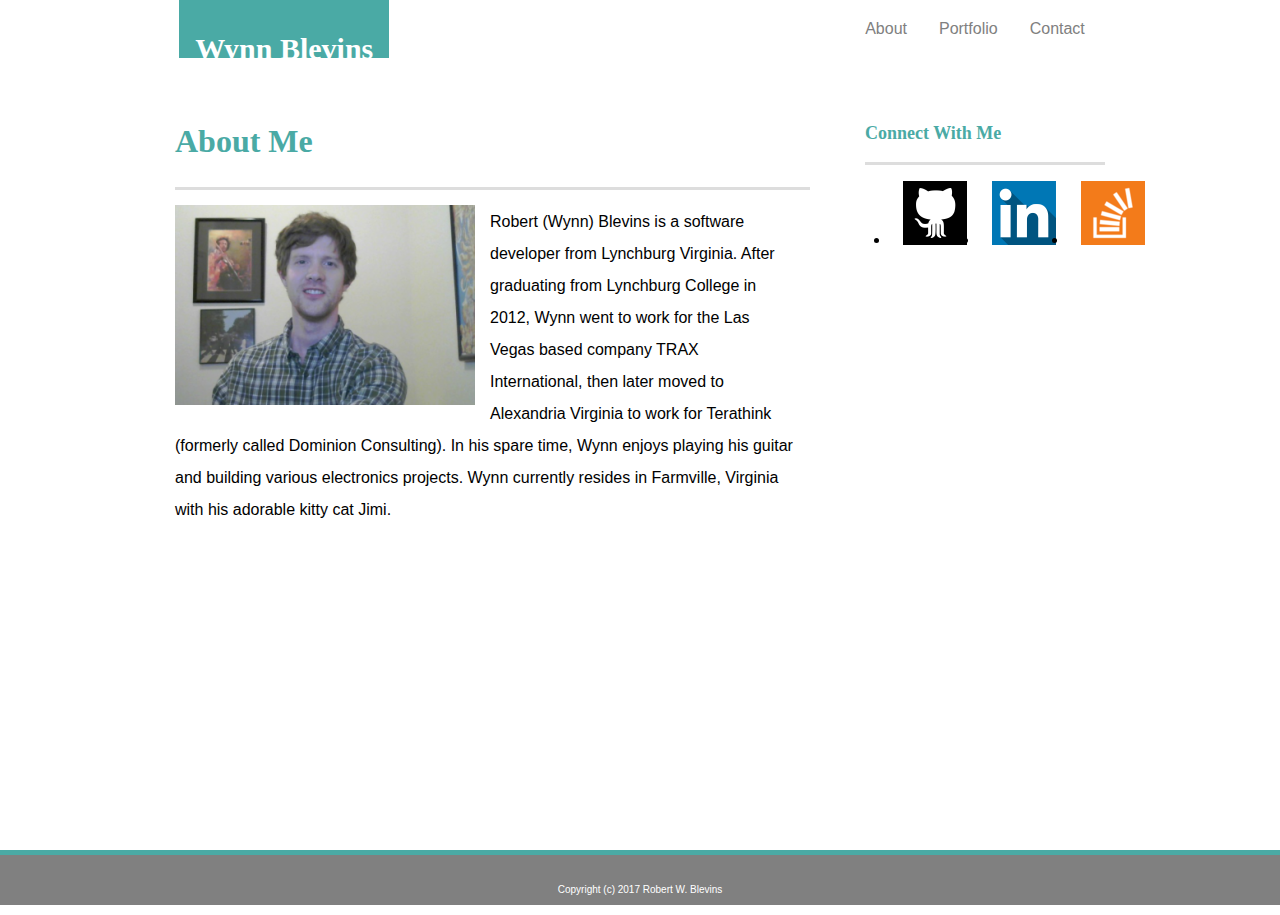
==== commit d446c423: "Ran html validator on index.html and corrected all warnings." ====
--- a/index.html
+++ b/index.html
@@ -11,13 +11,17 @@
 </head>
 
 <body>
-    <div class="wrapper">
+    <div class="wrapper-normal">
         <!-- Navbar -->
         <ul class="navbar">
-            <li><a href="./contact.html">Contact</a></li>
+            <li class="farRightNav">
+                <a href="./contact.html">Contact</a>
+            </li>
             <li><a href="./portfolio.html">Portfolio</a></li>
             <li><a href="./index.html">About</a></li>
-            <li class="nameNavbarItem"><h1>Wynn Blevins</h1></li>
+            <li class="nameNavbarItem">
+                <h1 class="nameHeader">Wynn Blevins</h1>
+            </li>
         </ul>
         
         <div class="push"></div>
@@ -28,7 +32,8 @@
                 <!--horizontal line-->
                 <div class="line"></div>
                 
-                <img src="./assets/images/MainPictureResized.png" align="right">
+                <img src="./assets/images/MainPictureResized.png" alt="Wynn Blevins bio pic" 
+                    class="bioPicture">
                 <p class="bioText">Robert (Wynn) Blevins is a software developer   
                     from Lynchburg Virginia.  After graduating from Lynchburg College in 2012, 
                     Wynn went to work for the Las Vegas based company TRAX International,
@@ -47,17 +52,20 @@
                 <ul>
                     <li class="sidebarItem github">
                         <a href="https://github.com/wynnblevins/">
-                            <img src="./assets/images/github_logo_small.png">
+                            <img src="./assets/images/github_logo_small.png" 
+                                alt="Github Logo">
                         </a>
                     </li>
                     <li class="sidebarItem linkedin">
                         <a href="https://www.linkedin.com/in/wynn-blevins-93924594/">
-                            <img src="./assets/images/linkedin_logo_small.png">
+                            <img src="./assets/images/linkedin_logo_small.png" 
+                                alt="Linkedin Logo">
                         </a>
                     </li>
                     <li class="sidebarItem stackoverflow">
                         <a href="https://stackoverflow.com/users/1226768/wynn">
-                            <img src="./assets/images/stackoverflow_logo_small.png">
+                            <img src="./assets/images/stackoverflow_logo_small.png" 
+                                alt="Stackoverflow Logo">
                         </a>
                     </li>
                 </ul>
--- a/assets/css/style.css
+++ b/assets/css/style.css
@@ -7,6 +7,11 @@
     font-family: 'Georgia', Times, Times New Roman, serif;
 }
 
+h1.nameHeader {
+    font-size: 30px;
+    font-weight: bold;
+}
+
 h1.pageTitle {
     font-size: xx-large;
     color: #4aaaa5; 
@@ -24,12 +29,6 @@
     color: #4aaaa5;
     margin-left: 15px;
     margin-top: 15px;
-}
-
-p.bioText {
-    padding-left: 15px;
-    margin-right: 15px;
-    line-height: 2.0;
 }
 /* end font styles */
 
@@ -43,7 +42,10 @@
 }
 
 ul.navbar li {
-    float: right;
+    float: right;    
+    height: 30px;
+    line-height: 30px;
+    text-align: center;
 }
 
 ul.navbar li a {
@@ -62,13 +64,17 @@
     text-align: center;
     padding: 14px 16px;
     text-decoration: none;
+    margin-left: 14%;
 }
 
 ul.navbar li a:hover {
     background-color: #4aaaa5;
 }
+
+ul.navbar li.farRightNav {
+    margin-right: 14%;
+}
 /* end navbar styles */
-
 
 /* applying "jean-gray" background image */
 body {
@@ -83,10 +89,19 @@
 }
 
 .wrapper {
+    min-height: 120%;
+    min-height: -webkit-calc(120%);
+    min-height: -moz-calc(120%);
+    min-height: calc(120%);
+    margin-bottom: -50px;
+    overflow: hidden;
+}
+
+.wrapper-normal {
     min-height: 100%;
-  
-    /* Equal to height of footer */
-    /* But also accounting for potential margin-bottom of last child */
+    min-height: -webkit-calc(100%);
+    min-height: -moz-calc(100%);
+    min-height: calc(100%);
     margin-bottom: -50px;
 }
 
@@ -96,12 +111,14 @@
 
 .footer {
     background-color: gray;
+    border-top: #4aaaa5 solid 5px;
 }
 
 footer p.copyright {
     text-align: center;
     color: white;
     line-height: 50px;
+    font-size: 10px;
 }
 /* end sticky footer styles */
 
@@ -149,13 +166,19 @@
 input.contactFormInput, 
 textarea.contactFormInput {
     display: block;
-}
-
-label.contactForm, 
-input.contactFormInput, 
-textarea.contactFormInput {
     width: 95%;
     margin: 15px 15px 0px 15px;
+    padding: 3px;
+}
+
+button.submitBtn {
+    background-color: #4aaaa5;
+    color: #fff;
+    border: none;
+    margin-left: 15px;
+    margin-top: 15px;
+    padding: 15px;   
+    font-size: 20px;
 }
 
 form.contactForm {
@@ -163,6 +186,7 @@
 }
 /* end contact form styles */
 
+/* begin line div styles (as seen under page h2 titles) */ 
 div.line {
     background-color: #ddd;
     text-align: center;
@@ -177,4 +201,62 @@
     height: 3px;
     margin: 15px;
     margin-right: 15px;
+}
+/* end line div styles */
+
+/* start demo app list styles */
+ul.double {
+    width:760px;
+    margin-bottom:20px;
+    overflow:hidden;
+}
+
+li.appLinkTile {
+    line-height:1.5em;
+    display:inline;
+    float: left;
+    position: relative;
+    margin-bottom: 15px;
+}
+
+a.appLink {
+    height: 132px;
+    width: 132px;
+    position: relative;
+    color: #fff; 
+}
+
+span.appTitle {
+    position: absolute;
+    bottom: 0;
+    right: 1px;
+    margin: 0 auto;
+    margin-bottom: 15px;
+    padding-top: 5px;
+    padding-bottom: 5px;
+    background-color: #4aaaa5;
+    width: 128px;
+    border-right: #ddd 1px solid;
+    border-left: #ddd 1px solid;
+}
+
+#double li { 
+    width:50%;
+}
+ 
+#double li.appLinkTile img {
+    border: 2px solid #ddd;
+}
+/* end demo app list styles */
+
+img.bioPicture {
+    float: left;
+    margin-right: 15px;
+    margin-left: 15px;
+}
+
+p.bioText {
+    padding-left: 15px;
+    margin-right: 15px;
+    line-height: 2.0;
 }